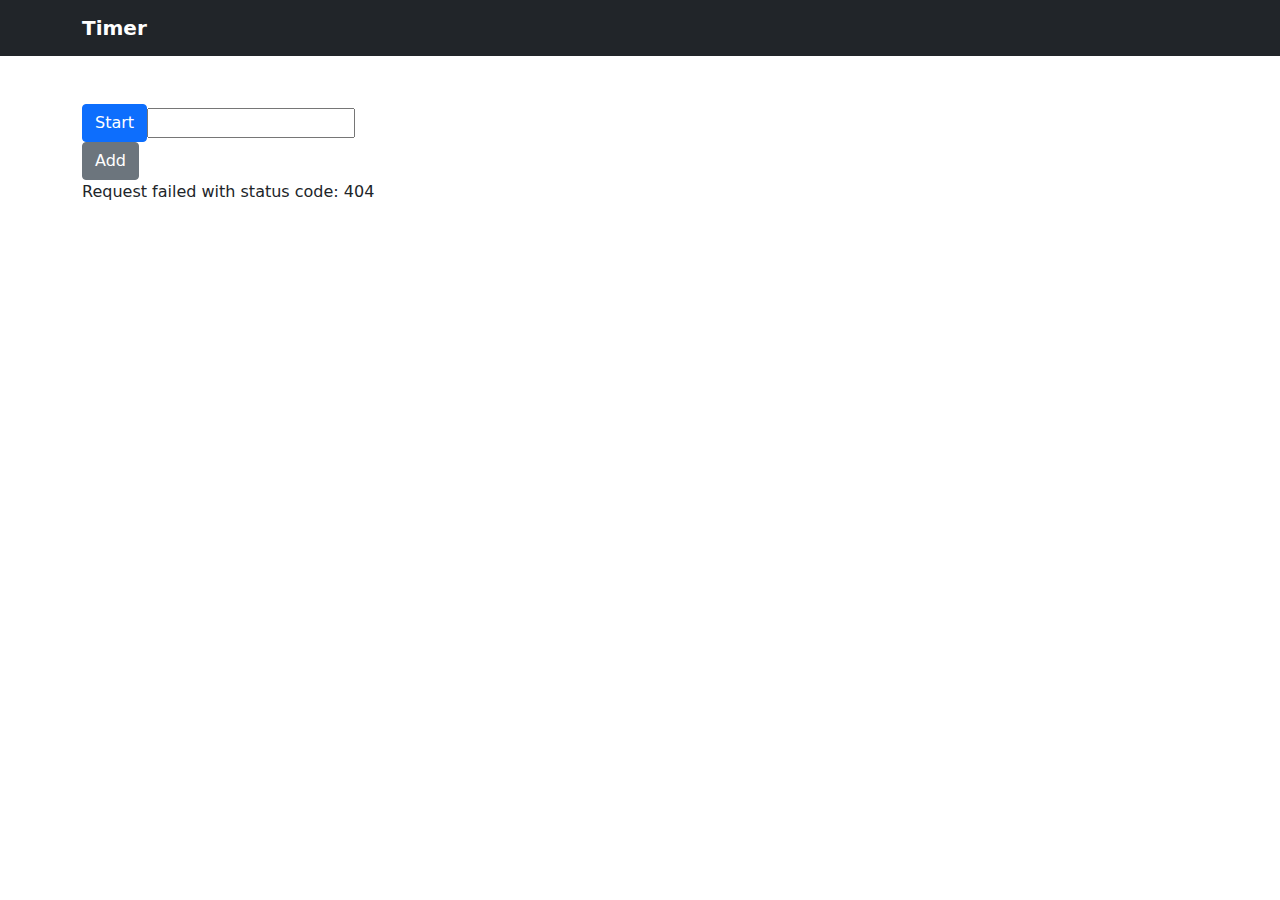
==== web/client/index.html @ 807a725a "Move client code to web folder" ====
<!doctype html>
<html>
  <head>
    <!-- Required meta tags -->
    <meta charset="utf-8">
    <meta name="viewport" content="width=device-width, initial-scale=1">

    <link href="/static/css/bootstrap.css" rel="stylesheet">
    <link href="/static/css/datetimepicker.css" rel="stylesheet">
    <link href="/static/css/style.css" rel="stylesheet">

    <title>Timer</title>
  </head>
  <body>
    <header>
      <div class="navbar navbar-dark bg-dark">
        <div class="container">
          <strong class="navbar-brand d-flex align-items-center">Timer</strong>
        </div>
      </div>
    </header>

    <main class="py-5 container">
      <div id="elm-app"></div>  
    </main>
    

    <script src="/static/script/bootstrap.js"></script>
    <script src="elm.js"></script>
    <script>
      var app = Elm.Main.init({
        node: document.getElementById("elm-app")
      });      
    </script>
  </body>
</html>
---- static/css/datetimepicker.css ----
.elm-datetimepicker-duration--picker-container {
    background-color: #fff;
    position: absolute;
    color: #22292f;
    font-size: .875rem;
    padding: .75rem;
    border-radius: 5px;
    box-shadow: 0 2px 16px rgba(0, 0, 0, 0.15)
}

.elm-datetimepicker-duration--picker-header-chevrons {
    display: flex;
    justify-content: space-between;
    align-items: center;
}

.elm-datetimepicker-duration--picker-header-chevron {
    cursor: pointer;
}

.elm-datetimepicker-duration--picker-header-chevron:hover {
    color: #38c172;
}

.elm-datetimepicker-duration--calendars-container {
    display: flex;
    margin-bottom: 1rem;
}

.elm-datetimepicker-duration--calendar {
    display: inline-flex;
}

.elm-datetimepicker-duration--calendar-spacer {
    display: inline-flex;
    width: 2rem;
}

.elm-datetimepicker-duration--calendar-header {
    padding: .25rem 0 0 0;
    font-weight: bold;
}

.elm-datetimepicker-duration--calendar-header-row {
    display: flex;
    justify-content: center;
}

.elm-datetimepicker-duration--calendar-header-text {
    display: inline-flex;
    align-items: center;
}

.elm-datetimepicker-duration--calendar-header-chevron.elm-datetimepicker-duration--hidden {
    visibility: hidden;
}

.elm-datetimepicker-duration--calendar-header-week {
    display: flex;
    color: #a0aec0;
    font-weight: normal;
    padding: .5rem 0 .25rem 0
}

.elm-datetimepicker-duration--calendar-header-day {
    display: inline-flex;
    align-items: center;
    justify-content: center;
    height: 30px;
    width: 30px;
}

.elm-datetimepicker-duration--calendar-month {
    height: 180px;
    width: 210px;
}

.elm-datetimepicker-duration--calendar-week {
    display: flex;
}

.elm-datetimepicker-duration--calendar-day {
    height: 30px;
    width: 30px;
    display: inline-flex;
    justify-content: center;
    align-items: center;
    font-size: .75rem;
    background-color: #fff;
    color: #22292f;
    cursor: pointer;
    border: none;
    outline: 0;
}

.elm-datetimepicker-duration--calendar-day:hover {
    background-color: #a0aec0;
}

.elm-datetimepicker-duration--calendar-day.elm-datetimepicker-duration--hidden {
    visibility: hidden;
}

.elm-datetimepicker-duration--calendar-day.elm-datetimepicker-duration--disabled {
    color: #a0aec0;
    cursor: default;
    background-color: #fff;
}

.elm-datetimepicker-duration--calendar-day.elm-datetimepicker-duration--picked {
    background-color: #3490dc;
    color: #fff;
}

.elm-datetimepicker-duration--calendar-day.elm-datetimepicker-duration--today {
    color: #3490dc;
}

.elm-datetimepicker-duration--calendar-day.elm-datetimepicker-duration--between {
    background-color: #f1f5f8;
}

.elm-datetimepicker-duration--calendar-day.elm-datetimepicker-duration--today-between {
    background-color: #f1f5f8;
    color: #3490dc;
}

.elm-datetimepicker-duration--footer-container {
    display: flex;
}

.elm-datetimepicker-duration--footer {
    display: flex;
    width: 100%;
    justify-content: space-between;
    border-top: 1px solid #a0aec0;
    padding: .25rem .75rem .25rem .75rem;
}

.elm-datetimepicker-duration--time-pickers-container {
    width: 100%;
}

.elm-datetimepicker-duration--time-picker-toggle {
    display: flex;
    justify-content: center;
    cursor: pointer;
}

.elm-datetimepicker-duration--time-picker-information-container {
    align-items: center;
    width: 100%;
}

.elm-datetimepicker-duration--time-picker-container {
    display: inline-flex;
    justify-content: space-between;
    align-items: center;
    width: 35%;
}

.elm-datetimepicker-duration--date-display-container-no-pickers {
    display: inline-flex;
    justify-content: center;
    width: 100%;
}

.elm-datetimepicker-duration--date-display-container {
    display: inline-flex;
    justify-content: flex-end;
    width: 65%;
}

.elm-datetimepicker-duration--time-picker {
    display: flex;
    justify-content: space-between;
    padding: .25rem 0 .25rem 0
}

.elm-datetimepicker-duration--select-container {
    display: inline-flex;
}

.elm-datetimepicker-duration--select {
    display: inline-flex;
}

.elm-datetimepicker-duration--selection-time {
    margin-left: 5px;
}

.elm-datetimepicker-duration--selection-time-danger {
    margin-left: 5px;
    color: red;
}

.elm-datetimepicker-duration--select-spacer {
    display: inline-flex;
    padding: 0 .25rem 0 .25rem;
}
---- static/css/style.css ----
th.time {
    width: 1px;
}

th.action {
    text-align: end;
}
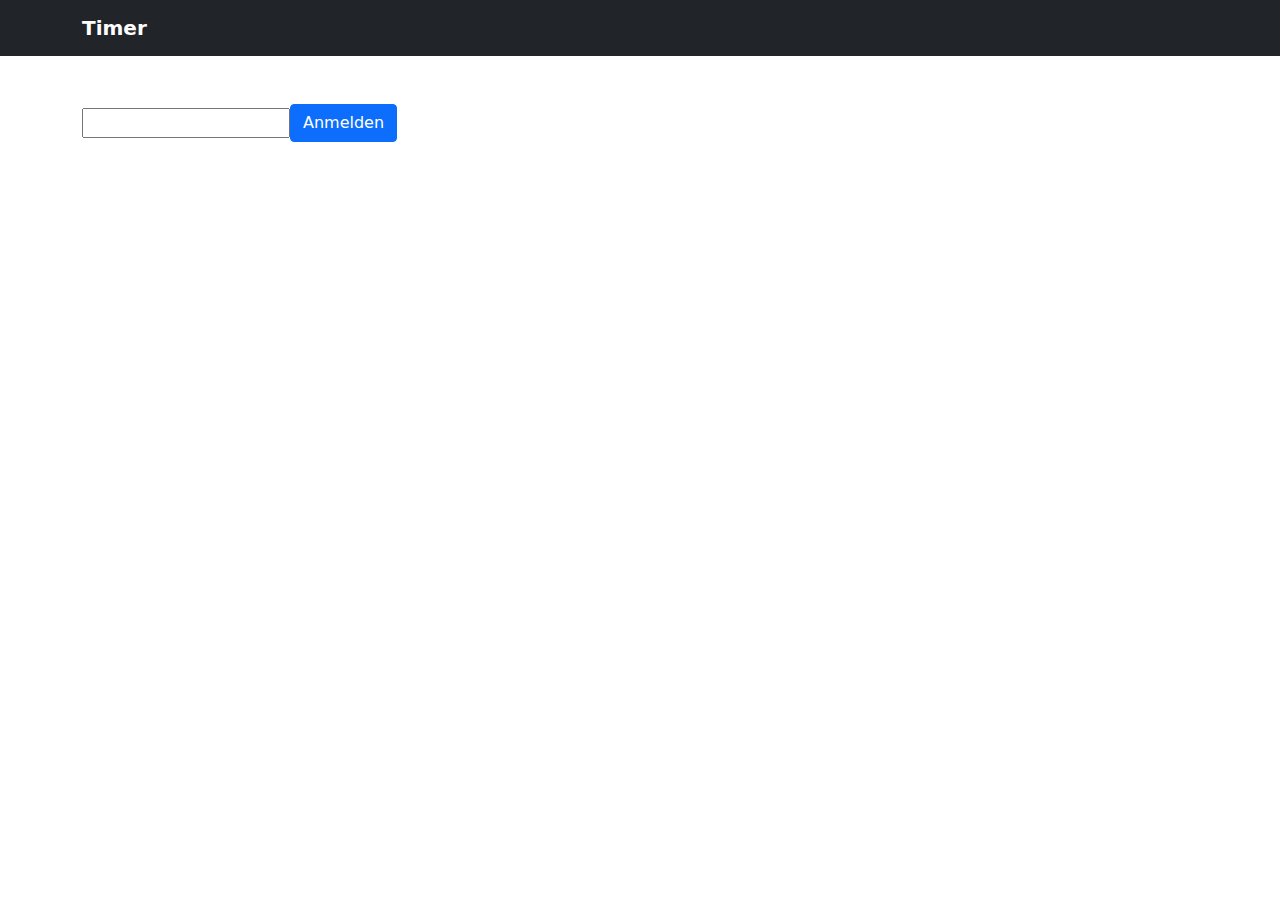
==== commit 788f992e: "Client auth" ====
--- a/web/client/index.html
+++ b/web/client/index.html
@@ -28,8 +28,22 @@
     <script src="/static/script/bootstrap.js"></script>
     <script src="elm.js"></script>
     <script>
+    // From https://www.quirksmode.org/js/cookies.html#script
+    function readCookie(name) {
+      var nameEQ = name + "=";
+      var ca = document.cookie.split(';');
+      console.log(ca);
+      for(var i=0;i < ca.length;i++) {
+        var c = ca[i];
+        while (c.charAt(0)==' ') c = c.substring(1,c.length);
+        if (c.indexOf(nameEQ) == 0) return c.substring(nameEQ.length,c.length);
+      }
+      return "";
+    }
+
       var app = Elm.Main.init({
-        node: document.getElementById("elm-app")
+        node: document.getElementById("elm-app"),
+        flags: readCookie("timer")
       });      
     </script>
   </body>
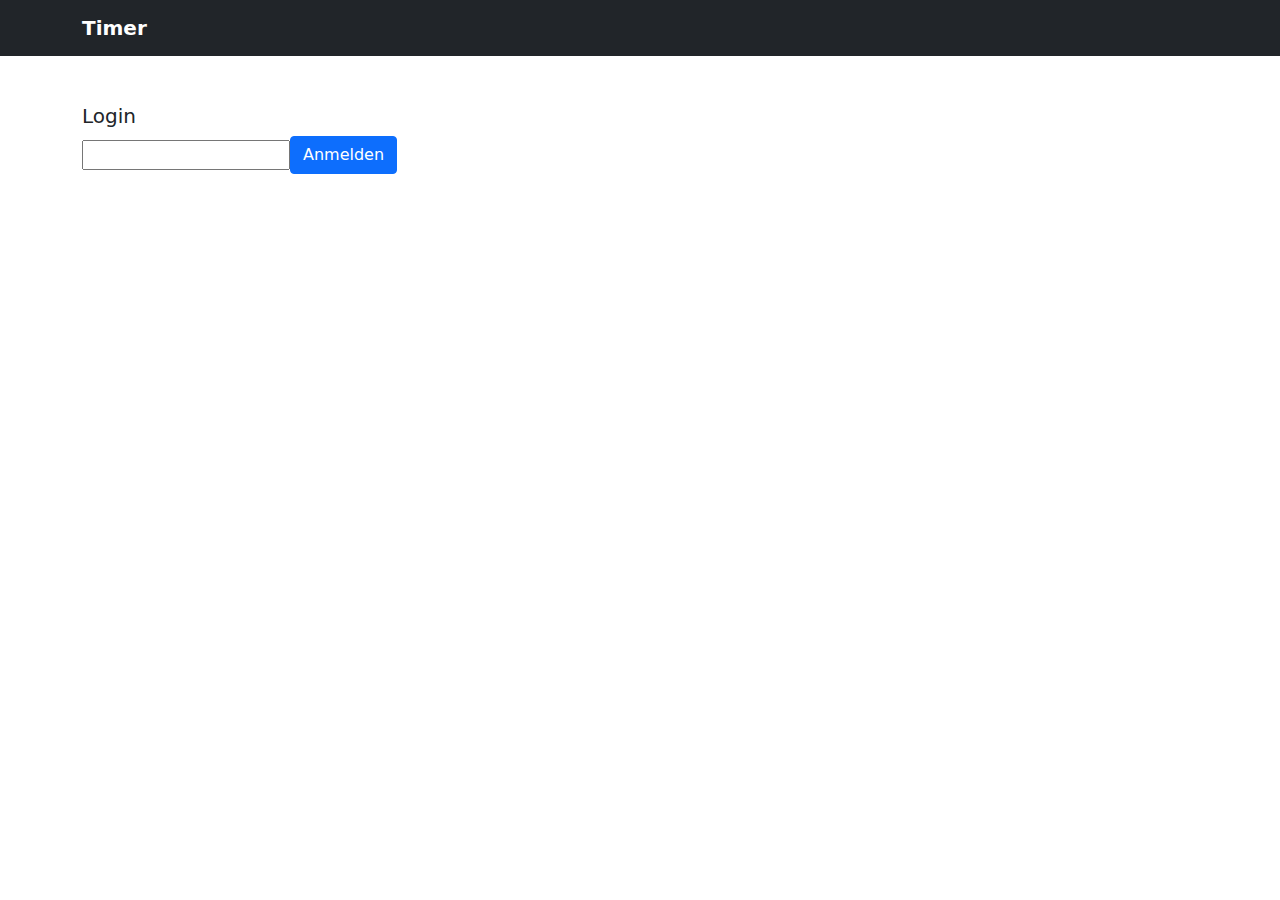
==== commit 6dcc190f: "Replace insert picker with datetime-local" ====
--- a/web/client/index.html
+++ b/web/client/index.html
@@ -32,7 +32,6 @@
     function readCookie(name) {
       var nameEQ = name + "=";
       var ca = document.cookie.split(';');
-      console.log(ca);
       for(var i=0;i < ca.length;i++) {
         var c = ca[i];
         while (c.charAt(0)==' ') c = c.substring(1,c.length);
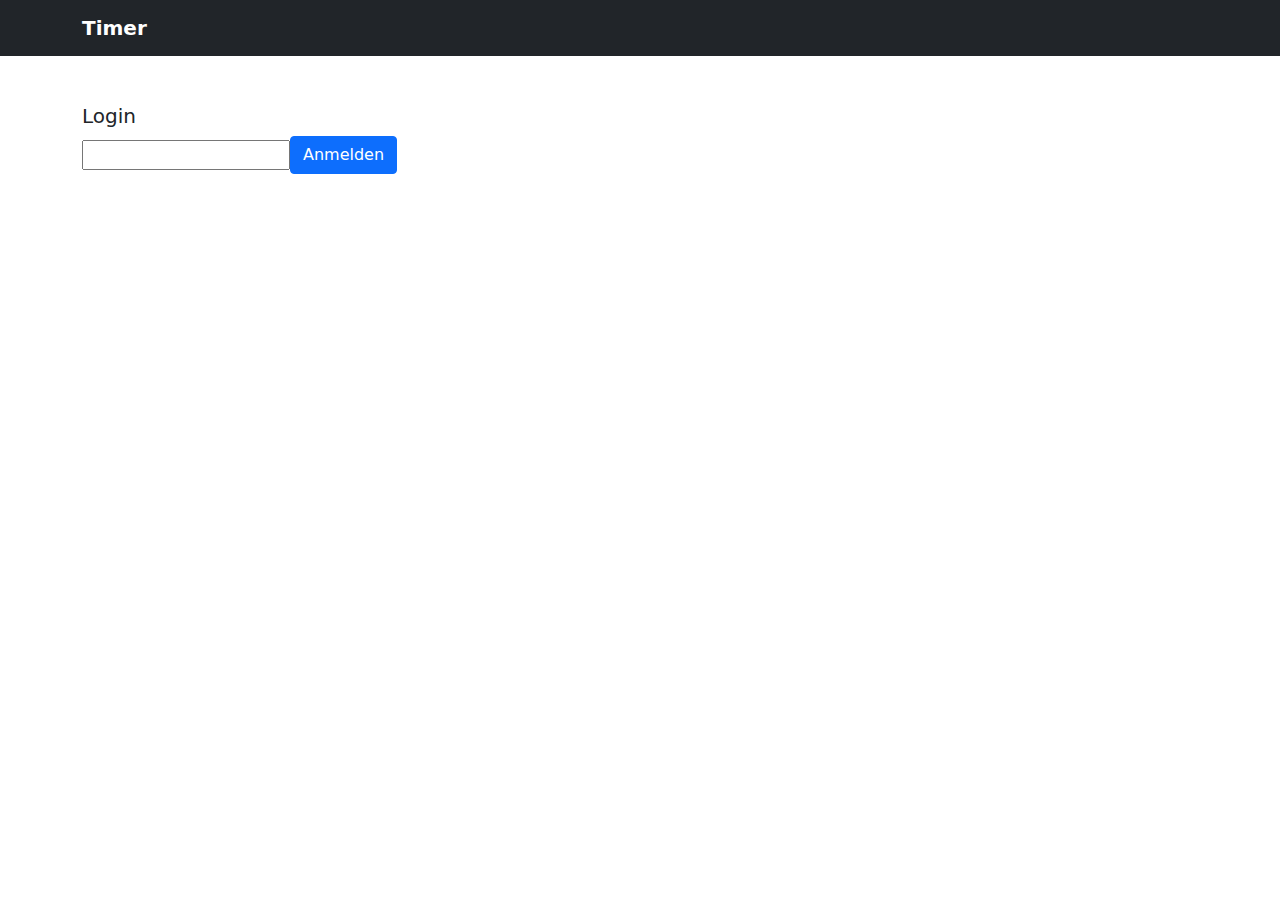
==== commit 03ff622d: "Current time on startup" ====
--- a/web/client/index.html
+++ b/web/client/index.html
@@ -6,7 +6,6 @@
     <meta name="viewport" content="width=device-width, initial-scale=1">
 
     <link href="/static/css/bootstrap.css" rel="stylesheet">
-    <link href="/static/css/datetimepicker.css" rel="stylesheet">
     <link href="/static/css/style.css" rel="stylesheet">
 
     <title>Timer</title>
@@ -42,7 +41,7 @@
 
       var app = Elm.Main.init({
         node: document.getElementById("elm-app"),
-        flags: readCookie("timer")
+        flags: [readCookie("timer"), Date.now()]
       });      
     </script>
   </body>
